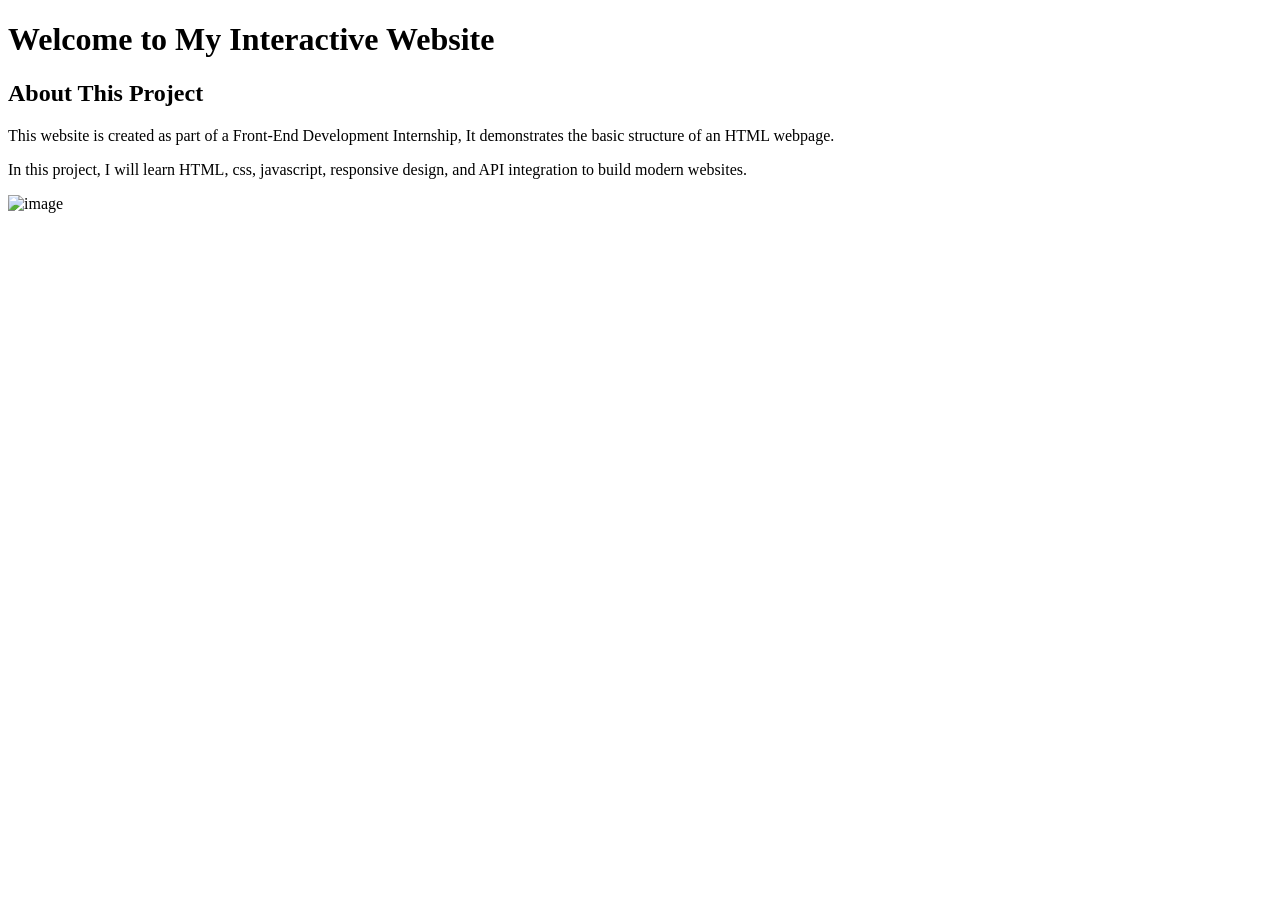
==== task 1/index1.html @ bfb8b3de "Added internship tasks" ====
<!DOCTYPE html>
<html lang="en">
    <meta charset="UTF-8">
    <meta name="viewport" content="width=device-width, initial-scale=1.0">
    <title>Interactive website</title>
    <link rel="stylesheet" href="style.css">
</html>

<body>
    <h1>
      Welcome to My Interactive Website</h1>
    <h2>About This Project</h2>
    <P>
        This website is created as part of a Front-End Development Internship,
        It demonstrates the basic structure of an HTML webpage.
    </P>
    <p>
        In this project, I will learn HTML, css, javascript, responsive design, and API 
        integration to build modern websites.
    </p>
    <img src="https://reversedout.com/wp-content/uploads/2021/11/interactive-website-design.png" 
         alt="image">
</body>
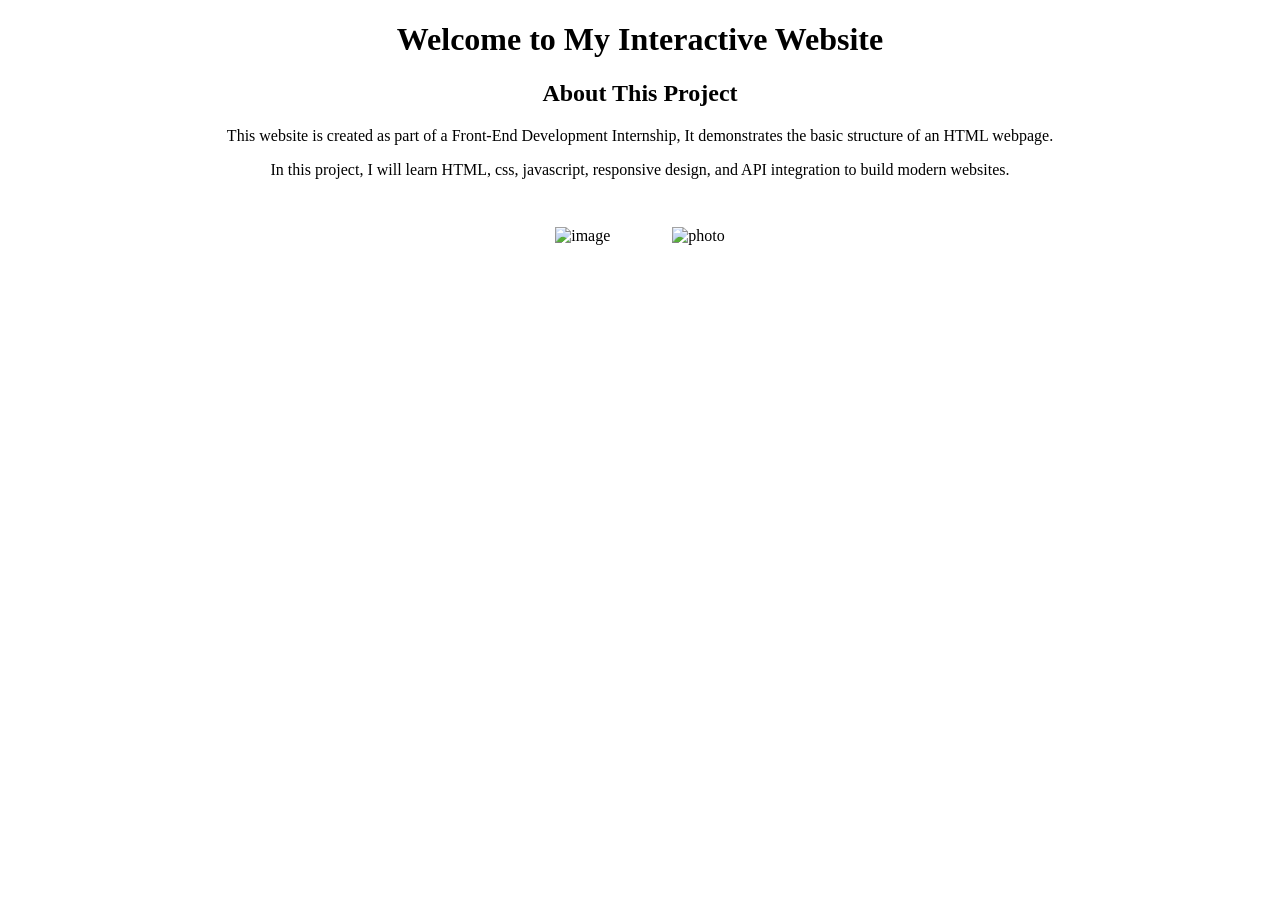
==== commit d50d5e85: "Updated all internship tasks." ====
--- a/task 1/index1.html
+++ b/task 1/index1.html
@@ -7,17 +7,28 @@
 </html>
 
 <body>
-    <h1>
-      Welcome to My Interactive Website</h1>
-    <h2>About This Project</h2>
-    <P>
-        This website is created as part of a Front-End Development Internship,
-        It demonstrates the basic structure of an HTML webpage.
-    </P>
-    <p>
-        In this project, I will learn HTML, css, javascript, responsive design, and API 
-        integration to build modern websites.
-    </p>
-    <img src="https://reversedout.com/wp-content/uploads/2021/11/interactive-website-design.png" 
-         alt="image">
+    <center>
+        <h1> Welcome to My Interactive Website</h1>
+        <h2> About This Project</h2>
+        <p>
+            This website is created as part of a Front-End Development Internship,
+            It demonstrates the basic structure of an HTML webpage.
+        </p>
+        <p>
+            In this project, I will learn HTML, css, javascript, responsive design, and API 
+            integration to build modern websites.
+        </p>
+        <table cellpadding="30">
+            <tr>
+                <td>
+                    <img src="https://reversedout.com/wp-content/uploads/2021/11/interactive-website-design.png" 
+                        alt="image" width="480px" height="450px">
+                </td>
+                <td>
+                    <img src="C:\Users\BHARATH S\Desktop\Front-end website\task 1\images.jpg" 
+                    alt="photo" width="480" height="450">
+                </td>
+            </tr>
+        </table>
+    </center>
 </body> 
